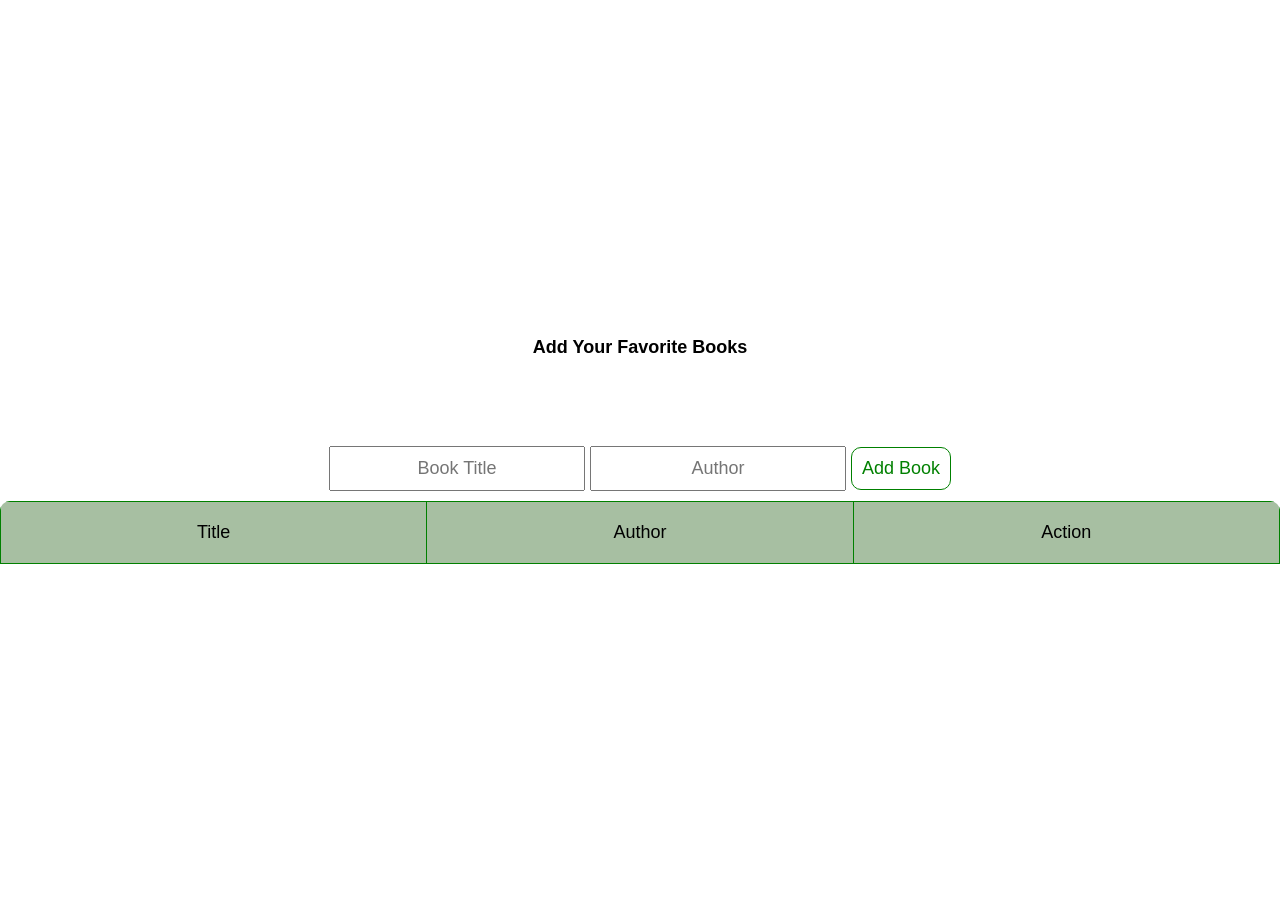
==== pages/book-library-app.htm @ 368ae9ca "Add files via upload" ====
<!DOCTYPE html>
<html lang="en">
<head>
  <meta charset="UTF-8">
  <meta name="viewport" content="width=device-width, initial-scale=1.0">
  <title>Book Library App</title>
  <style>
    *{
      padding: 0;
      margin: 0;
      font-family: 'Roboto', 'Helvetica', sans-serif;
      font-size: 18px;
    }

    body {
      height: 100vh;
      display: flex;
      justify-content: center;
      align-items: center;
      flex-direction: column;
    }

    h1 {
      height: 100px;;
    }

    .table-container {
      display: flex;
      justify-content: center;
      align-items: center;
    }

    table{
      table-layout: fixed;
      width: 100%;
      border-top-left-radius: 10px;
      border-top-right-radius: 10px;
      border-collapse: collapse;
      margin-top: 10px;
      text-align: center;
      overflow: hidden;
    }

    thead tr td{
      padding: 20px;
    }

    thead:nth-child(n) {
      background-color: rgba(14, 81, 1, 0.363);
    }

    tbody tr:nth-child(odd) {
      background-color: rgb(218, 218, 218);
      text-align: center;
    }

    tbody tr td {
      padding: 30px;
    }

    td {
      border: 1px solid green;
    }

    .input-container {
      text-align: center;
    }

    input {
      text-align: center;
      padding: 10px;
    }

    .add-btn {
      padding: 10px;
      margin-top: 10px;
      color: green;
      background-color: white;
      border: 1px solid green;
      border-radius: 10px;
      transition: all .3s ease-out;
    }

    .add-btn:hover {
      color: white;
      background-color: green;
    }

    .delete-btn {
      background-color: red;
      color: white;
      border: none;
      border-radius: 6px;
      padding: 8px 12px;
      cursor: pointer;
    }

    .delete-btn:hover {
      background-color: darkred;
    }
  </style>
</head>
<body>
  <!-- Input -->
  <h1>Add Your Favorite Books</h1>
  <div class="input-container">
    <input id="inputTitle" type="text" placeholder="Book Title">
    <input id="inputAuthor" type="text" placeholder="Author">
    <button id="addBtn" class="add-btn">Add Book</button>
  </div>
<!-- Display List -->
  <div class="table-container">
    <table>
      <thead>
        <tr>
          <td>Title</td>
          <td>Author</td>
          <td>Action</td>
        </tr>
        
      </thead>
      <tbody id="showList">
        
      </tbody>
    </table>
  </div>

  <!-- script -->
  <script>

    const inputTitle = document.querySelector('#inputTitle');
    const inputAuthor = document.querySelector('#inputAuthor');
    const addBtn = document.querySelector('#addBtn');
    const showList = document.querySelector('#showList');

    let books = JSON.parse(localStorage.getItem('books')) || [];

    load();

    addBtn.addEventListener('click', addBook);

    function addBook() {
      if(inputTitle.value === '' || inputAuthor.value === '') {
        alert('Book Title or Author is blank please input!');
        return;
      }

      const tableRow = document.createElement('tr');
      const title = document.createElement('td');
      const author = document.createElement('td');
      const action = document.createElement('td');
      
      title.textContent = inputTitle.value;
      author.textContent = inputAuthor.value;

      action.appendChild(deleteBook(tableRow));
      //Append to row
      tableRow.appendChild(title);
      tableRow.appendChild(author);
      tableRow.appendChild(action);
      // Append to tbody
      showList.appendChild(tableRow)

      // save to storage
      books.push({
        title: inputTitle.value, 
        author: inputAuthor.value, 
      });
      saveBooks();
      //Reset Inputs
      inputTitle.value = ''
      inputAuthor.value = ''
    }

    function deleteBook(tableRow,title) {
      const deleteBtn = document.createElement('button');
      deleteBtn.textContent = 'DELETE'
      deleteBtn.classList.add('delete-btn');
      deleteBtn.addEventListener('click', () => removeRow(tableRow,title));

      return deleteBtn;
    }

    function removeRow(tableRow,title) {
      books = books.filter(book => book.title !== title);
      saveBooks();
      tableRow.remove();
    }

    function saveBooks() {
      localStorage.setItem('books',JSON.stringify(books));
    }

    function load() {
      books.forEach(book => {

        const tableRow = document.createElement('tr');
        const title = document.createElement('td');
        const author = document.createElement('td');
        const action = document.createElement('td');
        
        title.textContent = book.title;
        author.textContent = book.author;

        action.appendChild(deleteBook(tableRow, book.title));
        //Append to row
        tableRow.appendChild(title);
        tableRow.appendChild(author);
        tableRow.appendChild(action);
        // Append to tbody
        showList.appendChild(tableRow)

      })
    }
  </script>
</body>
</html>
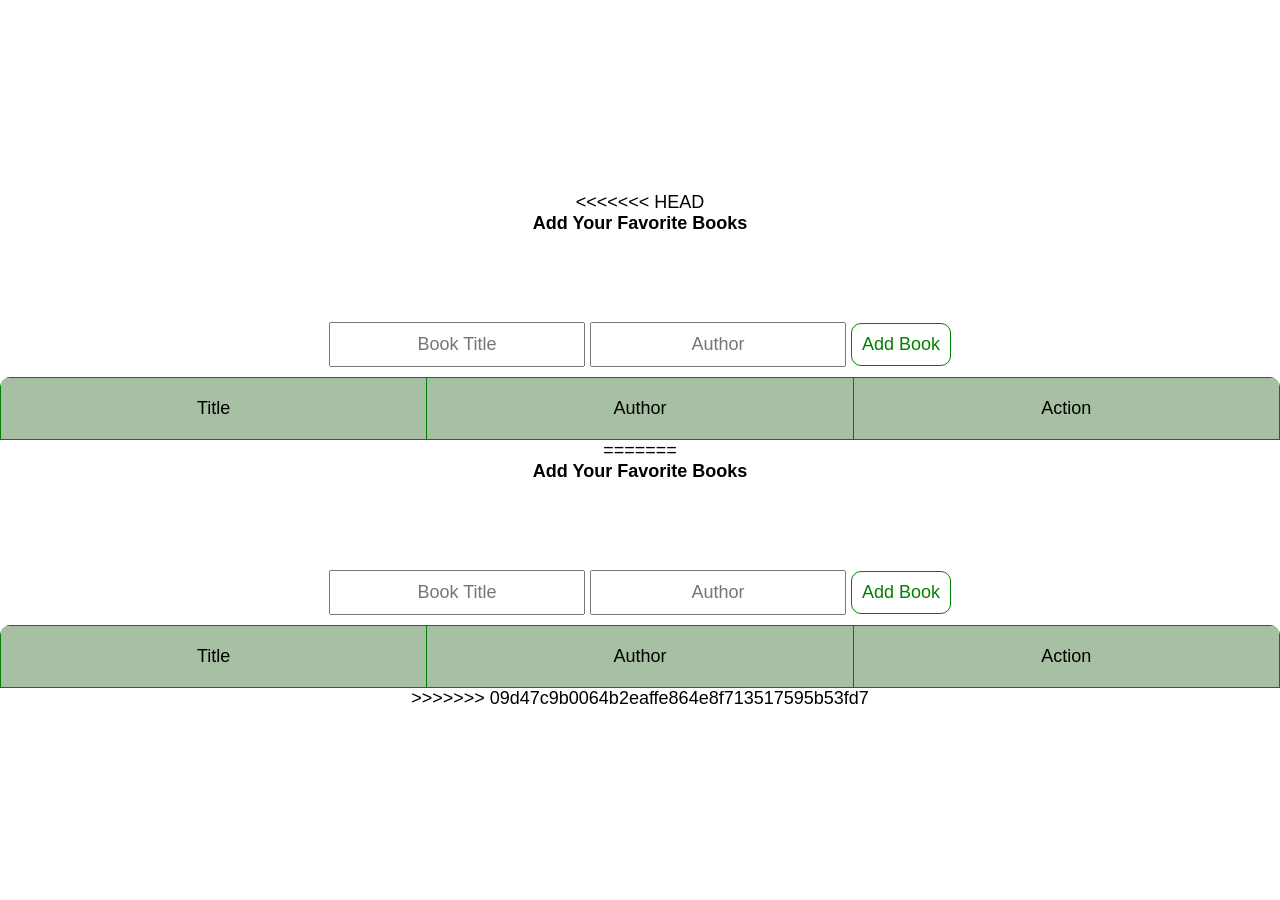
==== commit 298a3bac: "Merge branch 'main' of https://github.com/elvsba11/myProjects" ====
--- a/pages/book-library-app.htm
+++ b/pages/book-library-app.htm
@@ -1,217 +1,436 @@
-<!DOCTYPE html>
-<html lang="en">
-<head>
-  <meta charset="UTF-8">
-  <meta name="viewport" content="width=device-width, initial-scale=1.0">
-  <title>Book Library App</title>
-  <style>
-    *{
-      padding: 0;
-      margin: 0;
-      font-family: 'Roboto', 'Helvetica', sans-serif;
-      font-size: 18px;
-    }
-
-    body {
-      height: 100vh;
-      display: flex;
-      justify-content: center;
-      align-items: center;
-      flex-direction: column;
-    }
-
-    h1 {
-      height: 100px;;
-    }
-
-    .table-container {
-      display: flex;
-      justify-content: center;
-      align-items: center;
-    }
-
-    table{
-      table-layout: fixed;
-      width: 100%;
-      border-top-left-radius: 10px;
-      border-top-right-radius: 10px;
-      border-collapse: collapse;
-      margin-top: 10px;
-      text-align: center;
-      overflow: hidden;
-    }
-
-    thead tr td{
-      padding: 20px;
-    }
-
-    thead:nth-child(n) {
-      background-color: rgba(14, 81, 1, 0.363);
-    }
-
-    tbody tr:nth-child(odd) {
-      background-color: rgb(218, 218, 218);
-      text-align: center;
-    }
-
-    tbody tr td {
-      padding: 30px;
-    }
-
-    td {
-      border: 1px solid green;
-    }
-
-    .input-container {
-      text-align: center;
-    }
-
-    input {
-      text-align: center;
-      padding: 10px;
-    }
-
-    .add-btn {
-      padding: 10px;
-      margin-top: 10px;
-      color: green;
-      background-color: white;
-      border: 1px solid green;
-      border-radius: 10px;
-      transition: all .3s ease-out;
-    }
-
-    .add-btn:hover {
-      color: white;
-      background-color: green;
-    }
-
-    .delete-btn {
-      background-color: red;
-      color: white;
-      border: none;
-      border-radius: 6px;
-      padding: 8px 12px;
-      cursor: pointer;
-    }
-
-    .delete-btn:hover {
-      background-color: darkred;
-    }
-  </style>
-</head>
-<body>
-  <!-- Input -->
-  <h1>Add Your Favorite Books</h1>
-  <div class="input-container">
-    <input id="inputTitle" type="text" placeholder="Book Title">
-    <input id="inputAuthor" type="text" placeholder="Author">
-    <button id="addBtn" class="add-btn">Add Book</button>
-  </div>
-<!-- Display List -->
-  <div class="table-container">
-    <table>
-      <thead>
-        <tr>
-          <td>Title</td>
-          <td>Author</td>
-          <td>Action</td>
-        </tr>
-        
-      </thead>
-      <tbody id="showList">
-        
-      </tbody>
-    </table>
-  </div>
-
-  <!-- script -->
-  <script>
-
-    const inputTitle = document.querySelector('#inputTitle');
-    const inputAuthor = document.querySelector('#inputAuthor');
-    const addBtn = document.querySelector('#addBtn');
-    const showList = document.querySelector('#showList');
-
-    let books = JSON.parse(localStorage.getItem('books')) || [];
-
-    load();
-
-    addBtn.addEventListener('click', addBook);
-
-    function addBook() {
-      if(inputTitle.value === '' || inputAuthor.value === '') {
-        alert('Book Title or Author is blank please input!');
-        return;
-      }
-
-      const tableRow = document.createElement('tr');
-      const title = document.createElement('td');
-      const author = document.createElement('td');
-      const action = document.createElement('td');
-      
-      title.textContent = inputTitle.value;
-      author.textContent = inputAuthor.value;
-
-      action.appendChild(deleteBook(tableRow));
-      //Append to row
-      tableRow.appendChild(title);
-      tableRow.appendChild(author);
-      tableRow.appendChild(action);
-      // Append to tbody
-      showList.appendChild(tableRow)
-
-      // save to storage
-      books.push({
-        title: inputTitle.value, 
-        author: inputAuthor.value, 
-      });
-      saveBooks();
-      //Reset Inputs
-      inputTitle.value = ''
-      inputAuthor.value = ''
-    }
-
-    function deleteBook(tableRow,title) {
-      const deleteBtn = document.createElement('button');
-      deleteBtn.textContent = 'DELETE'
-      deleteBtn.classList.add('delete-btn');
-      deleteBtn.addEventListener('click', () => removeRow(tableRow,title));
-
-      return deleteBtn;
-    }
-
-    function removeRow(tableRow,title) {
-      books = books.filter(book => book.title !== title);
-      saveBooks();
-      tableRow.remove();
-    }
-
-    function saveBooks() {
-      localStorage.setItem('books',JSON.stringify(books));
-    }
-
-    function load() {
-      books.forEach(book => {
-
-        const tableRow = document.createElement('tr');
-        const title = document.createElement('td');
-        const author = document.createElement('td');
-        const action = document.createElement('td');
-        
-        title.textContent = book.title;
-        author.textContent = book.author;
-
-        action.appendChild(deleteBook(tableRow, book.title));
-        //Append to row
-        tableRow.appendChild(title);
-        tableRow.appendChild(author);
-        tableRow.appendChild(action);
-        // Append to tbody
-        showList.appendChild(tableRow)
-
-      })
-    }
-  </script>
-</body>
+<<<<<<< HEAD
+<!DOCTYPE html>
+<html lang="en">
+<head>
+  <meta charset="UTF-8">
+  <meta name="viewport" content="width=device-width, initial-scale=1.0">
+  <title>Book Library App</title>
+  <style>
+    *{
+      padding: 0;
+      margin: 0;
+      font-family: 'Roboto', 'Helvetica', sans-serif;
+      font-size: 18px;
+    }
+
+    body {
+      height: 100vh;
+      display: flex;
+      justify-content: center;
+      align-items: center;
+      flex-direction: column;
+    }
+
+    h1 {
+      height: 100px;;
+    }
+
+    .table-container {
+      display: flex;
+      justify-content: center;
+      align-items: center;
+    }
+
+    table{
+      table-layout: fixed;
+      width: 100%;
+      border-top-left-radius: 10px;
+      border-top-right-radius: 10px;
+      border-collapse: collapse;
+      margin-top: 10px;
+      text-align: center;
+      overflow: hidden;
+    }
+
+    thead tr td{
+      padding: 20px;
+    }
+
+    thead:nth-child(n) {
+      background-color: rgba(14, 81, 1, 0.363);
+    }
+
+    tbody tr:nth-child(odd) {
+      background-color: rgb(218, 218, 218);
+      text-align: center;
+    }
+
+    tbody tr td {
+      padding: 30px;
+    }
+
+    td {
+      border: 1px solid green;
+    }
+
+    .input-container {
+      text-align: center;
+    }
+
+    input {
+      text-align: center;
+      padding: 10px;
+    }
+
+    .add-btn {
+      padding: 10px;
+      margin-top: 10px;
+      color: green;
+      background-color: white;
+      border: 1px solid green;
+      border-radius: 10px;
+      transition: all .3s ease-out;
+    }
+
+    .add-btn:hover {
+      color: white;
+      background-color: green;
+    }
+
+    .delete-btn {
+      background-color: red;
+      color: white;
+      border: none;
+      border-radius: 6px;
+      padding: 8px 12px;
+      cursor: pointer;
+    }
+
+    .delete-btn:hover {
+      background-color: darkred;
+    }
+  </style>
+</head>
+<body>
+  <!-- Input -->
+  <h1>Add Your Favorite Books</h1>
+  <div class="input-container">
+    <input id="inputTitle" type="text" placeholder="Book Title">
+    <input id="inputAuthor" type="text" placeholder="Author">
+    <button id="addBtn" class="add-btn">Add Book</button>
+  </div>
+<!-- Display List -->
+  <div class="table-container">
+    <table>
+      <thead>
+        <tr>
+          <td>Title</td>
+          <td>Author</td>
+          <td>Action</td>
+        </tr>
+        
+      </thead>
+      <tbody id="showList">
+        
+      </tbody>
+    </table>
+  </div>
+
+  <!-- script -->
+  <script>
+
+    const inputTitle = document.querySelector('#inputTitle');
+    const inputAuthor = document.querySelector('#inputAuthor');
+    const addBtn = document.querySelector('#addBtn');
+    const showList = document.querySelector('#showList');
+
+    let books = JSON.parse(localStorage.getItem('books')) || [];
+
+    load();
+
+    addBtn.addEventListener('click', addBook);
+
+    function addBook() {
+      if(inputTitle.value === '' || inputAuthor.value === '') {
+        alert('Book Title or Author is blank please input!');
+        return;
+      }
+
+      const tableRow = document.createElement('tr');
+      const title = document.createElement('td');
+      const author = document.createElement('td');
+      const action = document.createElement('td');
+      
+      title.textContent = inputTitle.value;
+      author.textContent = inputAuthor.value;
+
+      action.appendChild(deleteBook(tableRow));
+      //Append to row
+      tableRow.appendChild(title);
+      tableRow.appendChild(author);
+      tableRow.appendChild(action);
+      // Append to tbody
+      showList.appendChild(tableRow)
+
+      // save to storage
+      books.push({
+        title: inputTitle.value, 
+        author: inputAuthor.value, 
+      });
+      saveBooks();
+      //Reset Inputs
+      inputTitle.value = ''
+      inputAuthor.value = ''
+    }
+
+    function deleteBook(tableRow,title) {
+      const deleteBtn = document.createElement('button');
+      deleteBtn.textContent = 'DELETE'
+      deleteBtn.classList.add('delete-btn');
+      deleteBtn.addEventListener('click', () => removeRow(tableRow,title));
+
+      return deleteBtn;
+    }
+
+    function removeRow(tableRow,title) {
+      books = books.filter(book => book.title !== title);
+      saveBooks();
+      tableRow.remove();
+    }
+
+    function saveBooks() {
+      localStorage.setItem('books',JSON.stringify(books));
+    }
+
+    function load() {
+      books.forEach(book => {
+
+        const tableRow = document.createElement('tr');
+        const title = document.createElement('td');
+        const author = document.createElement('td');
+        const action = document.createElement('td');
+        
+        title.textContent = book.title;
+        author.textContent = book.author;
+
+        action.appendChild(deleteBook(tableRow, book.title));
+        //Append to row
+        tableRow.appendChild(title);
+        tableRow.appendChild(author);
+        tableRow.appendChild(action);
+        // Append to tbody
+        showList.appendChild(tableRow)
+
+      })
+    }
+  </script>
+</body>
+=======
+<!DOCTYPE html>
+<html lang="en">
+<head>
+  <meta charset="UTF-8">
+  <meta name="viewport" content="width=device-width, initial-scale=1.0">
+  <title>Book Library App</title>
+  <style>
+    *{
+      padding: 0;
+      margin: 0;
+      font-family: 'Roboto', 'Helvetica', sans-serif;
+      font-size: 18px;
+    }
+
+    body {
+      height: 100vh;
+      display: flex;
+      justify-content: center;
+      align-items: center;
+      flex-direction: column;
+    }
+
+    h1 {
+      height: 100px;;
+    }
+
+    .table-container {
+      display: flex;
+      justify-content: center;
+      align-items: center;
+    }
+
+    table{
+      table-layout: fixed;
+      width: 100%;
+      border-top-left-radius: 10px;
+      border-top-right-radius: 10px;
+      border-collapse: collapse;
+      margin-top: 10px;
+      text-align: center;
+      overflow: hidden;
+    }
+
+    thead tr td{
+      padding: 20px;
+    }
+
+    thead:nth-child(n) {
+      background-color: rgba(14, 81, 1, 0.363);
+    }
+
+    tbody tr:nth-child(odd) {
+      background-color: rgb(218, 218, 218);
+      text-align: center;
+    }
+
+    tbody tr td {
+      padding: 30px;
+    }
+
+    td {
+      border: 1px solid green;
+    }
+
+    .input-container {
+      text-align: center;
+    }
+
+    input {
+      text-align: center;
+      padding: 10px;
+    }
+
+    .add-btn {
+      padding: 10px;
+      margin-top: 10px;
+      color: green;
+      background-color: white;
+      border: 1px solid green;
+      border-radius: 10px;
+      transition: all .3s ease-out;
+    }
+
+    .add-btn:hover {
+      color: white;
+      background-color: green;
+    }
+
+    .delete-btn {
+      background-color: red;
+      color: white;
+      border: none;
+      border-radius: 6px;
+      padding: 8px 12px;
+      cursor: pointer;
+    }
+
+    .delete-btn:hover {
+      background-color: darkred;
+    }
+  </style>
+</head>
+<body>
+  <!-- Input -->
+  <h1>Add Your Favorite Books</h1>
+  <div class="input-container">
+    <input id="inputTitle" type="text" placeholder="Book Title">
+    <input id="inputAuthor" type="text" placeholder="Author">
+    <button id="addBtn" class="add-btn">Add Book</button>
+  </div>
+<!-- Display List -->
+  <div class="table-container">
+    <table>
+      <thead>
+        <tr>
+          <td>Title</td>
+          <td>Author</td>
+          <td>Action</td>
+        </tr>
+        
+      </thead>
+      <tbody id="showList">
+        
+      </tbody>
+    </table>
+  </div>
+
+  <!-- script -->
+  <script>
+
+    const inputTitle = document.querySelector('#inputTitle');
+    const inputAuthor = document.querySelector('#inputAuthor');
+    const addBtn = document.querySelector('#addBtn');
+    const showList = document.querySelector('#showList');
+
+    let books = JSON.parse(localStorage.getItem('books')) || [];
+
+    load();
+
+    addBtn.addEventListener('click', addBook);
+
+    function addBook() {
+      if(inputTitle.value === '' || inputAuthor.value === '') {
+        alert('Book Title or Author is blank please input!');
+        return;
+      }
+
+      const tableRow = document.createElement('tr');
+      const title = document.createElement('td');
+      const author = document.createElement('td');
+      const action = document.createElement('td');
+      
+      title.textContent = inputTitle.value;
+      author.textContent = inputAuthor.value;
+
+      action.appendChild(deleteBook(tableRow));
+      //Append to row
+      tableRow.appendChild(title);
+      tableRow.appendChild(author);
+      tableRow.appendChild(action);
+      // Append to tbody
+      showList.appendChild(tableRow)
+
+      // save to storage
+      books.push({
+        title: inputTitle.value, 
+        author: inputAuthor.value, 
+      });
+      saveBooks();
+      //Reset Inputs
+      inputTitle.value = ''
+      inputAuthor.value = ''
+    }
+
+    function deleteBook(tableRow,title) {
+      const deleteBtn = document.createElement('button');
+      deleteBtn.textContent = 'DELETE'
+      deleteBtn.classList.add('delete-btn');
+      deleteBtn.addEventListener('click', () => removeRow(tableRow,title));
+
+      return deleteBtn;
+    }
+
+    function removeRow(tableRow,title) {
+      books = books.filter(book => book.title !== title);
+      saveBooks();
+      tableRow.remove();
+    }
+
+    function saveBooks() {
+      localStorage.setItem('books',JSON.stringify(books));
+    }
+
+    function load() {
+      books.forEach(book => {
+
+        const tableRow = document.createElement('tr');
+        const title = document.createElement('td');
+        const author = document.createElement('td');
+        const action = document.createElement('td');
+        
+        title.textContent = book.title;
+        author.textContent = book.author;
+
+        action.appendChild(deleteBook(tableRow, book.title));
+        //Append to row
+        tableRow.appendChild(title);
+        tableRow.appendChild(author);
+        tableRow.appendChild(action);
+        // Append to tbody
+        showList.appendChild(tableRow)
+
+      })
+    }
+  </script>
+</body>
+>>>>>>> 09d47c9b0064b2eaffe864e8f713517595b53fd7
 </html>
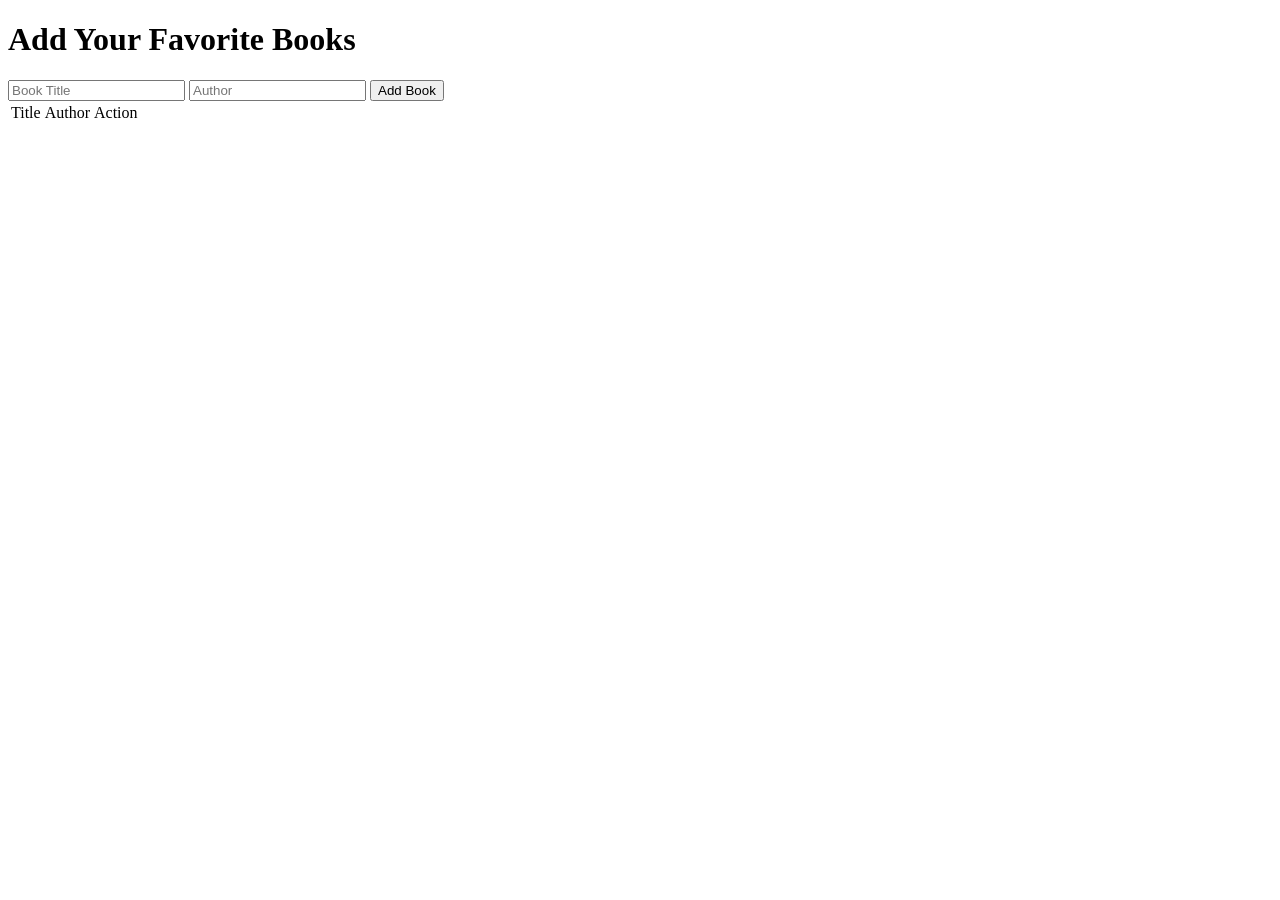
==== commit 6923e559: "new update" ====
--- a/pages/book-library-app.htm
+++ b/pages/book-library-app.htm
@@ -1,436 +1,124 @@
-<<<<<<< HEAD
-<!DOCTYPE html>
-<html lang="en">
-<head>
-  <meta charset="UTF-8">
-  <meta name="viewport" content="width=device-width, initial-scale=1.0">
-  <title>Book Library App</title>
-  <style>
-    *{
-      padding: 0;
-      margin: 0;
-      font-family: 'Roboto', 'Helvetica', sans-serif;
-      font-size: 18px;
-    }
-
-    body {
-      height: 100vh;
-      display: flex;
-      justify-content: center;
-      align-items: center;
-      flex-direction: column;
-    }
-
-    h1 {
-      height: 100px;;
-    }
-
-    .table-container {
-      display: flex;
-      justify-content: center;
-      align-items: center;
-    }
-
-    table{
-      table-layout: fixed;
-      width: 100%;
-      border-top-left-radius: 10px;
-      border-top-right-radius: 10px;
-      border-collapse: collapse;
-      margin-top: 10px;
-      text-align: center;
-      overflow: hidden;
-    }
-
-    thead tr td{
-      padding: 20px;
-    }
-
-    thead:nth-child(n) {
-      background-color: rgba(14, 81, 1, 0.363);
-    }
-
-    tbody tr:nth-child(odd) {
-      background-color: rgb(218, 218, 218);
-      text-align: center;
-    }
-
-    tbody tr td {
-      padding: 30px;
-    }
-
-    td {
-      border: 1px solid green;
-    }
-
-    .input-container {
-      text-align: center;
-    }
-
-    input {
-      text-align: center;
-      padding: 10px;
-    }
-
-    .add-btn {
-      padding: 10px;
-      margin-top: 10px;
-      color: green;
-      background-color: white;
-      border: 1px solid green;
-      border-radius: 10px;
-      transition: all .3s ease-out;
-    }
-
-    .add-btn:hover {
-      color: white;
-      background-color: green;
-    }
-
-    .delete-btn {
-      background-color: red;
-      color: white;
-      border: none;
-      border-radius: 6px;
-      padding: 8px 12px;
-      cursor: pointer;
-    }
-
-    .delete-btn:hover {
-      background-color: darkred;
-    }
-  </style>
-</head>
-<body>
-  <!-- Input -->
-  <h1>Add Your Favorite Books</h1>
-  <div class="input-container">
-    <input id="inputTitle" type="text" placeholder="Book Title">
-    <input id="inputAuthor" type="text" placeholder="Author">
-    <button id="addBtn" class="add-btn">Add Book</button>
-  </div>
-<!-- Display List -->
-  <div class="table-container">
-    <table>
-      <thead>
-        <tr>
-          <td>Title</td>
-          <td>Author</td>
-          <td>Action</td>
-        </tr>
-        
-      </thead>
-      <tbody id="showList">
-        
-      </tbody>
-    </table>
-  </div>
-
-  <!-- script -->
-  <script>
-
-    const inputTitle = document.querySelector('#inputTitle');
-    const inputAuthor = document.querySelector('#inputAuthor');
-    const addBtn = document.querySelector('#addBtn');
-    const showList = document.querySelector('#showList');
-
-    let books = JSON.parse(localStorage.getItem('books')) || [];
-
-    load();
-
-    addBtn.addEventListener('click', addBook);
-
-    function addBook() {
-      if(inputTitle.value === '' || inputAuthor.value === '') {
-        alert('Book Title or Author is blank please input!');
-        return;
-      }
-
-      const tableRow = document.createElement('tr');
-      const title = document.createElement('td');
-      const author = document.createElement('td');
-      const action = document.createElement('td');
-      
-      title.textContent = inputTitle.value;
-      author.textContent = inputAuthor.value;
-
-      action.appendChild(deleteBook(tableRow));
-      //Append to row
-      tableRow.appendChild(title);
-      tableRow.appendChild(author);
-      tableRow.appendChild(action);
-      // Append to tbody
-      showList.appendChild(tableRow)
-
-      // save to storage
-      books.push({
-        title: inputTitle.value, 
-        author: inputAuthor.value, 
-      });
-      saveBooks();
-      //Reset Inputs
-      inputTitle.value = ''
-      inputAuthor.value = ''
-    }
-
-    function deleteBook(tableRow,title) {
-      const deleteBtn = document.createElement('button');
-      deleteBtn.textContent = 'DELETE'
-      deleteBtn.classList.add('delete-btn');
-      deleteBtn.addEventListener('click', () => removeRow(tableRow,title));
-
-      return deleteBtn;
-    }
-
-    function removeRow(tableRow,title) {
-      books = books.filter(book => book.title !== title);
-      saveBooks();
-      tableRow.remove();
-    }
-
-    function saveBooks() {
-      localStorage.setItem('books',JSON.stringify(books));
-    }
-
-    function load() {
-      books.forEach(book => {
-
-        const tableRow = document.createElement('tr');
-        const title = document.createElement('td');
-        const author = document.createElement('td');
-        const action = document.createElement('td');
-        
-        title.textContent = book.title;
-        author.textContent = book.author;
-
-        action.appendChild(deleteBook(tableRow, book.title));
-        //Append to row
-        tableRow.appendChild(title);
-        tableRow.appendChild(author);
-        tableRow.appendChild(action);
-        // Append to tbody
-        showList.appendChild(tableRow)
-
-      })
-    }
-  </script>
-</body>
-=======
-<!DOCTYPE html>
-<html lang="en">
-<head>
-  <meta charset="UTF-8">
-  <meta name="viewport" content="width=device-width, initial-scale=1.0">
-  <title>Book Library App</title>
-  <style>
-    *{
-      padding: 0;
-      margin: 0;
-      font-family: 'Roboto', 'Helvetica', sans-serif;
-      font-size: 18px;
-    }
-
-    body {
-      height: 100vh;
-      display: flex;
-      justify-content: center;
-      align-items: center;
-      flex-direction: column;
-    }
-
-    h1 {
-      height: 100px;;
-    }
-
-    .table-container {
-      display: flex;
-      justify-content: center;
-      align-items: center;
-    }
-
-    table{
-      table-layout: fixed;
-      width: 100%;
-      border-top-left-radius: 10px;
-      border-top-right-radius: 10px;
-      border-collapse: collapse;
-      margin-top: 10px;
-      text-align: center;
-      overflow: hidden;
-    }
-
-    thead tr td{
-      padding: 20px;
-    }
-
-    thead:nth-child(n) {
-      background-color: rgba(14, 81, 1, 0.363);
-    }
-
-    tbody tr:nth-child(odd) {
-      background-color: rgb(218, 218, 218);
-      text-align: center;
-    }
-
-    tbody tr td {
-      padding: 30px;
-    }
-
-    td {
-      border: 1px solid green;
-    }
-
-    .input-container {
-      text-align: center;
-    }
-
-    input {
-      text-align: center;
-      padding: 10px;
-    }
-
-    .add-btn {
-      padding: 10px;
-      margin-top: 10px;
-      color: green;
-      background-color: white;
-      border: 1px solid green;
-      border-radius: 10px;
-      transition: all .3s ease-out;
-    }
-
-    .add-btn:hover {
-      color: white;
-      background-color: green;
-    }
-
-    .delete-btn {
-      background-color: red;
-      color: white;
-      border: none;
-      border-radius: 6px;
-      padding: 8px 12px;
-      cursor: pointer;
-    }
-
-    .delete-btn:hover {
-      background-color: darkred;
-    }
-  </style>
-</head>
-<body>
-  <!-- Input -->
-  <h1>Add Your Favorite Books</h1>
-  <div class="input-container">
-    <input id="inputTitle" type="text" placeholder="Book Title">
-    <input id="inputAuthor" type="text" placeholder="Author">
-    <button id="addBtn" class="add-btn">Add Book</button>
-  </div>
-<!-- Display List -->
-  <div class="table-container">
-    <table>
-      <thead>
-        <tr>
-          <td>Title</td>
-          <td>Author</td>
-          <td>Action</td>
-        </tr>
-        
-      </thead>
-      <tbody id="showList">
-        
-      </tbody>
-    </table>
-  </div>
-
-  <!-- script -->
-  <script>
-
-    const inputTitle = document.querySelector('#inputTitle');
-    const inputAuthor = document.querySelector('#inputAuthor');
-    const addBtn = document.querySelector('#addBtn');
-    const showList = document.querySelector('#showList');
-
-    let books = JSON.parse(localStorage.getItem('books')) || [];
-
-    load();
-
-    addBtn.addEventListener('click', addBook);
-
-    function addBook() {
-      if(inputTitle.value === '' || inputAuthor.value === '') {
-        alert('Book Title or Author is blank please input!');
-        return;
-      }
-
-      const tableRow = document.createElement('tr');
-      const title = document.createElement('td');
-      const author = document.createElement('td');
-      const action = document.createElement('td');
-      
-      title.textContent = inputTitle.value;
-      author.textContent = inputAuthor.value;
-
-      action.appendChild(deleteBook(tableRow));
-      //Append to row
-      tableRow.appendChild(title);
-      tableRow.appendChild(author);
-      tableRow.appendChild(action);
-      // Append to tbody
-      showList.appendChild(tableRow)
-
-      // save to storage
-      books.push({
-        title: inputTitle.value, 
-        author: inputAuthor.value, 
-      });
-      saveBooks();
-      //Reset Inputs
-      inputTitle.value = ''
-      inputAuthor.value = ''
-    }
-
-    function deleteBook(tableRow,title) {
-      const deleteBtn = document.createElement('button');
-      deleteBtn.textContent = 'DELETE'
-      deleteBtn.classList.add('delete-btn');
-      deleteBtn.addEventListener('click', () => removeRow(tableRow,title));
-
-      return deleteBtn;
-    }
-
-    function removeRow(tableRow,title) {
-      books = books.filter(book => book.title !== title);
-      saveBooks();
-      tableRow.remove();
-    }
-
-    function saveBooks() {
-      localStorage.setItem('books',JSON.stringify(books));
-    }
-
-    function load() {
-      books.forEach(book => {
-
-        const tableRow = document.createElement('tr');
-        const title = document.createElement('td');
-        const author = document.createElement('td');
-        const action = document.createElement('td');
-        
-        title.textContent = book.title;
-        author.textContent = book.author;
-
-        action.appendChild(deleteBook(tableRow, book.title));
-        //Append to row
-        tableRow.appendChild(title);
-        tableRow.appendChild(author);
-        tableRow.appendChild(action);
-        // Append to tbody
-        showList.appendChild(tableRow)
-
-      })
-    }
-  </script>
-</body>
->>>>>>> 09d47c9b0064b2eaffe864e8f713517595b53fd7
+<!DOCTYPE html>
+<html lang="en">
+<head>
+  <meta charset="UTF-8">
+  <meta name="viewport" content="width=device-width, initial-scale=1.0">
+  <title>Book Library App</title>
+  <link rel="stylesheet" href="/styles/bookApps.css">
+</head>
+
+<body>
+  <!-- Input -->
+  <h1>Add Your Favorite Books</h1>
+  <div class="input-container">
+    <input id="inputTitle" type="text" placeholder="Book Title">
+    <input id="inputAuthor" type="text" placeholder="Author">
+    <button id="addBtn" class="add-btn">Add Book</button>
+  </div>
+<!-- Display List -->
+  <div class="table-container">
+    <table>
+      <thead>
+        <tr>
+          <td>Title</td>
+          <td>Author</td>
+          <td>Action</td>
+        </tr>
+        
+      </thead>
+      <tbody id="showList">
+        
+      </tbody>
+    </table>
+  </div>
+
+  <!-- script -->
+  <script>
+
+    const inputTitle = document.querySelector('#inputTitle');
+    const inputAuthor = document.querySelector('#inputAuthor');
+    const addBtn = document.querySelector('#addBtn');
+    const showList = document.querySelector('#showList');
+
+    let books = JSON.parse(localStorage.getItem('books')) || [];
+
+    load();
+
+    addBtn.addEventListener('click', addBook);
+
+    function addBook() {
+      if(inputTitle.value === '' || inputAuthor.value === '') {
+        alert('Book Title or Author is blank please input!');
+        return;
+      }
+
+      const tableRow = document.createElement('tr');
+      const title = document.createElement('td');
+      const author = document.createElement('td');
+      const action = document.createElement('td');
+      
+      title.textContent = inputTitle.value;
+      author.textContent = inputAuthor.value;
+
+      action.appendChild(deleteBook(tableRow));
+      //Append to row
+      tableRow.appendChild(title);
+      tableRow.appendChild(author);
+      tableRow.appendChild(action);
+      // Append to tbody
+      showList.appendChild(tableRow)
+
+      // save to storage
+      books.push({
+        title: inputTitle.value, 
+        author: inputAuthor.value, 
+      });
+      saveBooks();
+      //Reset Inputs
+      inputTitle.value = ''
+      inputAuthor.value = ''
+    }
+
+    function deleteBook(tableRow,title) {
+      const deleteBtn = document.createElement('button');
+      deleteBtn.textContent = 'DELETE'
+      deleteBtn.classList.add('delete-btn');
+      deleteBtn.addEventListener('click', () => removeRow(tableRow,title));
+
+      return deleteBtn;
+    }
+
+    function removeRow(tableRow,title) {
+      books = books.filter(book => book.title !== title);
+      saveBooks();
+      tableRow.remove();
+    }
+
+    function saveBooks() {
+      localStorage.setItem('books',JSON.stringify(books));
+    }
+
+    function load() {
+      books.forEach(book => {
+
+        const tableRow = document.createElement('tr');
+        const title = document.createElement('td');
+        const author = document.createElement('td');
+        const action = document.createElement('td');
+        
+        title.textContent = book.title;
+        author.textContent = book.author;
+
+        action.appendChild(deleteBook(tableRow, book.title));
+        //Append to row
+        tableRow.appendChild(title);
+        tableRow.appendChild(author);
+        tableRow.appendChild(action);
+        // Append to tbody
+        showList.appendChild(tableRow)
+
+      })
+    }
+  </script>
+</body>
 </html>
